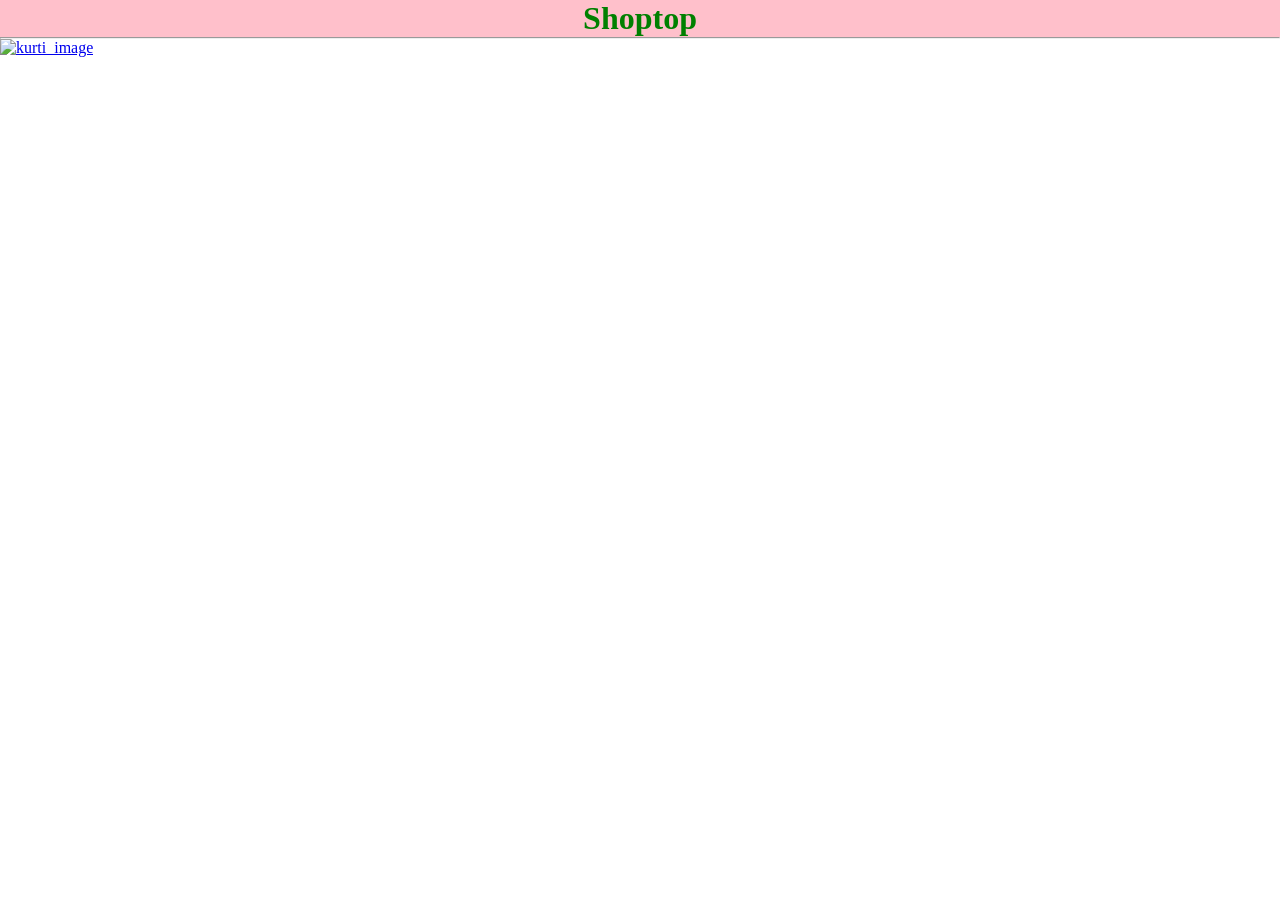
==== index.html @ d3e13346 "Add files via upload" ====
<!DOCTYPE html>
<html lang="en">
<head>
    <meta charset="UTF-8">
    <meta name="viewport" content="width=device-width, initial-scale=1.0">
    <title>Shoptop</title>
    <link rel="stylesheet" href="index.css">
   
</head>
<body>
    <header>
      <div id="heading">  <h1 >Shoptop</h1>   <hr>  </div>
    </header>
    <main>
      
     <a href="1st.html" > <div id="product_1"> <img src="images/kurti1/1st.avif" alt="kurti_image" height="305px" width="200px">
        </div>  </a>
    </main>
</body>
</html>
---- index.css ----
*{
    margin:0; padding:0;
  
}
h1{
    color:green;
    text-align:center
   }

   #heading{
    background-color:pink;
   }
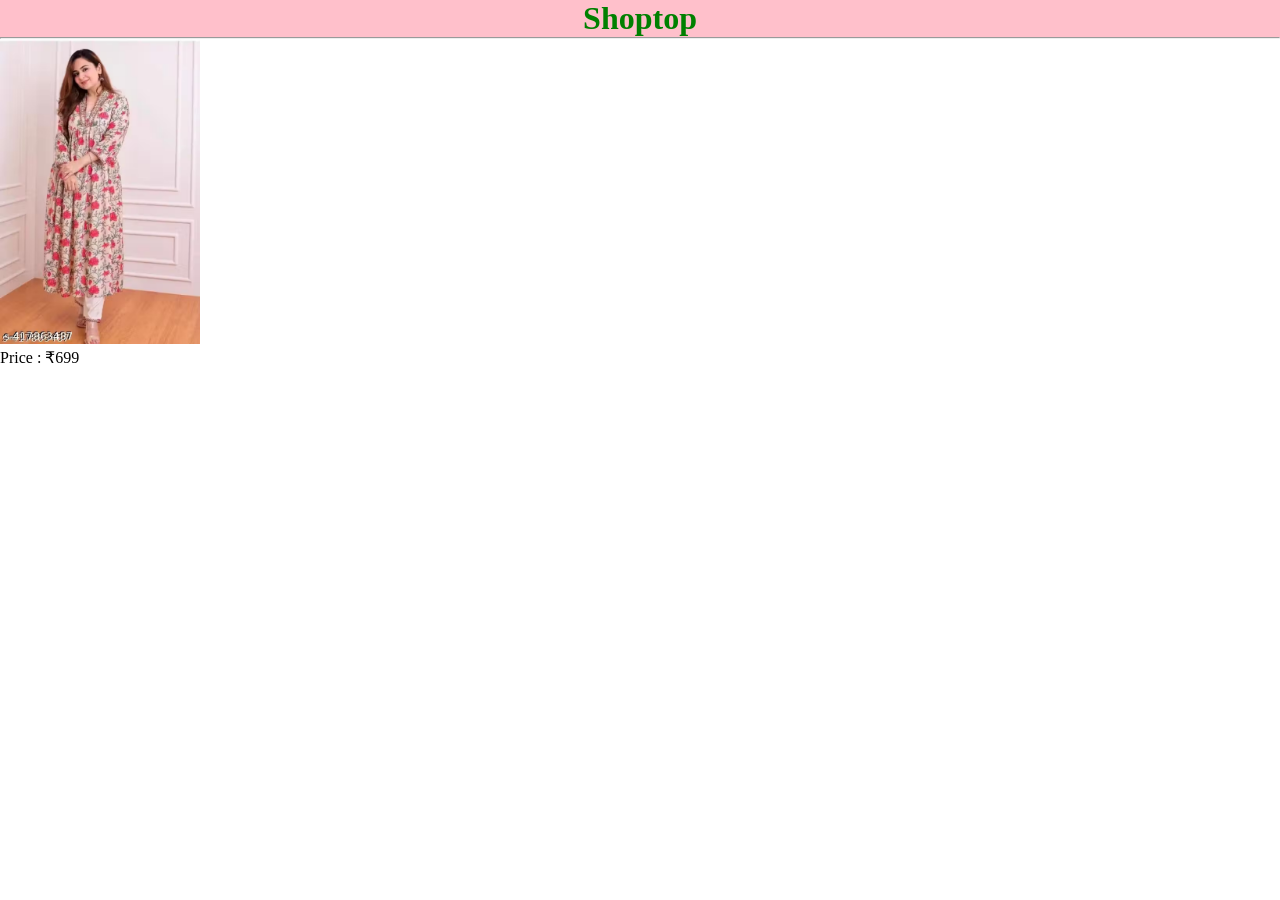
==== commit 277c9da6: "Update index.html" ====
--- a/index.html
+++ b/index.html
@@ -15,6 +15,8 @@
       
      <a href="1st.html" > <div id="product_1"> <img src="images/kurti1/1st.avif" alt="kurti_image" height="305px" width="200px">
         </div>  </a>
+         <p>Price : ₹699</p>
     </main>
 </body>
-</html>+
+</html>
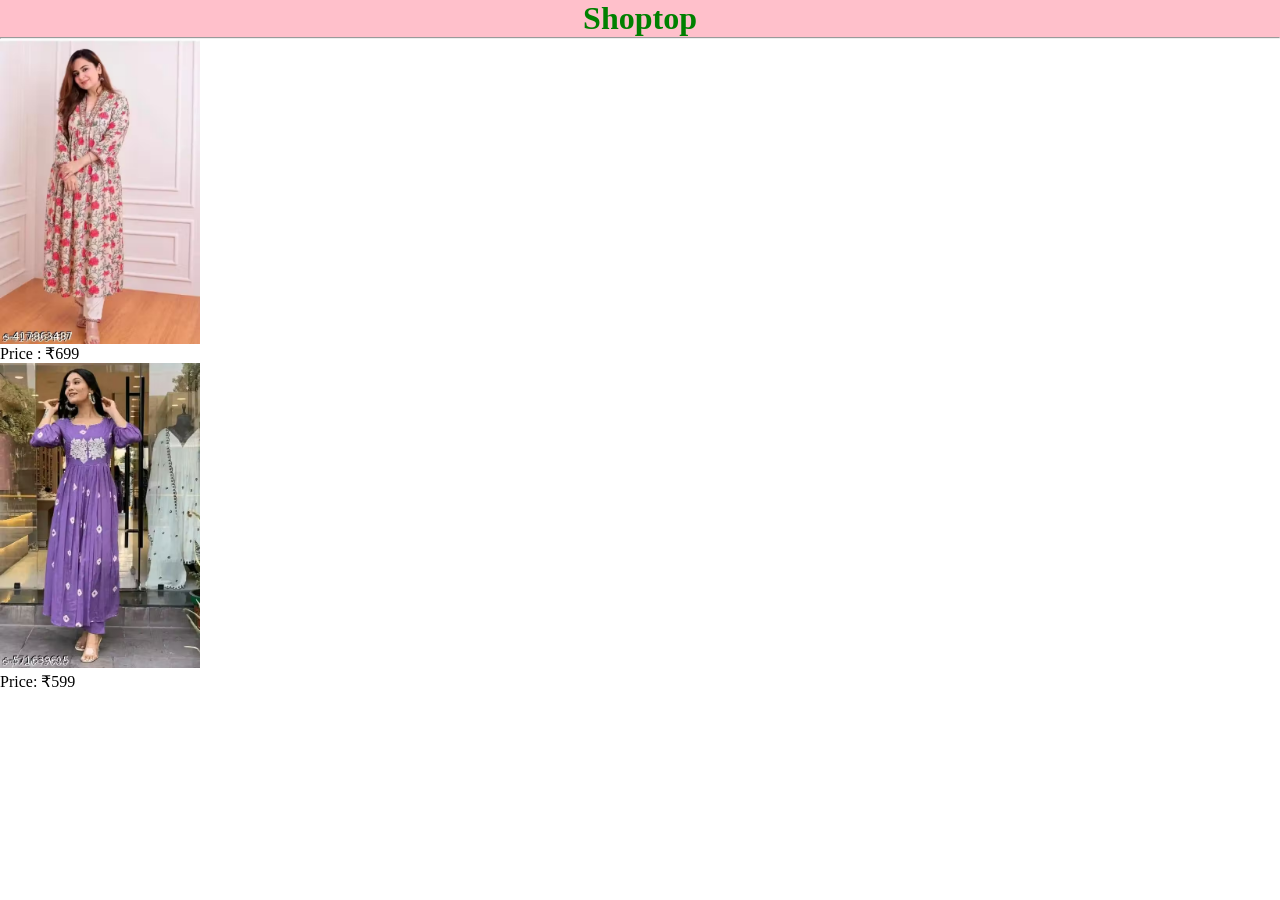
==== commit 9507ed7c: "Update index.html" ====
--- a/index.html
+++ b/index.html
@@ -15,8 +15,12 @@
       
      <a href="1st.html" > <div id="product_1"> <img src="images/kurti1/1st.avif" alt="kurti_image" height="305px" width="200px">
         </div>  </a>
-         <p>Price : ₹699</p>
+        <p>Price : ₹699</p>
+
+      <a href="2nd.html" >  <div id="product_2"> <img src="images/kurti2/1st.avif" alt="kurti image" height="305px" width="200px"  ></div>   </a>
+        <p> Price: ₹599</p>
+
+
     </main>
 </body>
-
 </html>
--- a/index.css
+++ b/index.css
@@ -9,4 +9,8 @@
 
    #heading{
     background-color:pink;
-   }+   }
+   #product_1{
+    height:305px;
+    width:200px;
+   }
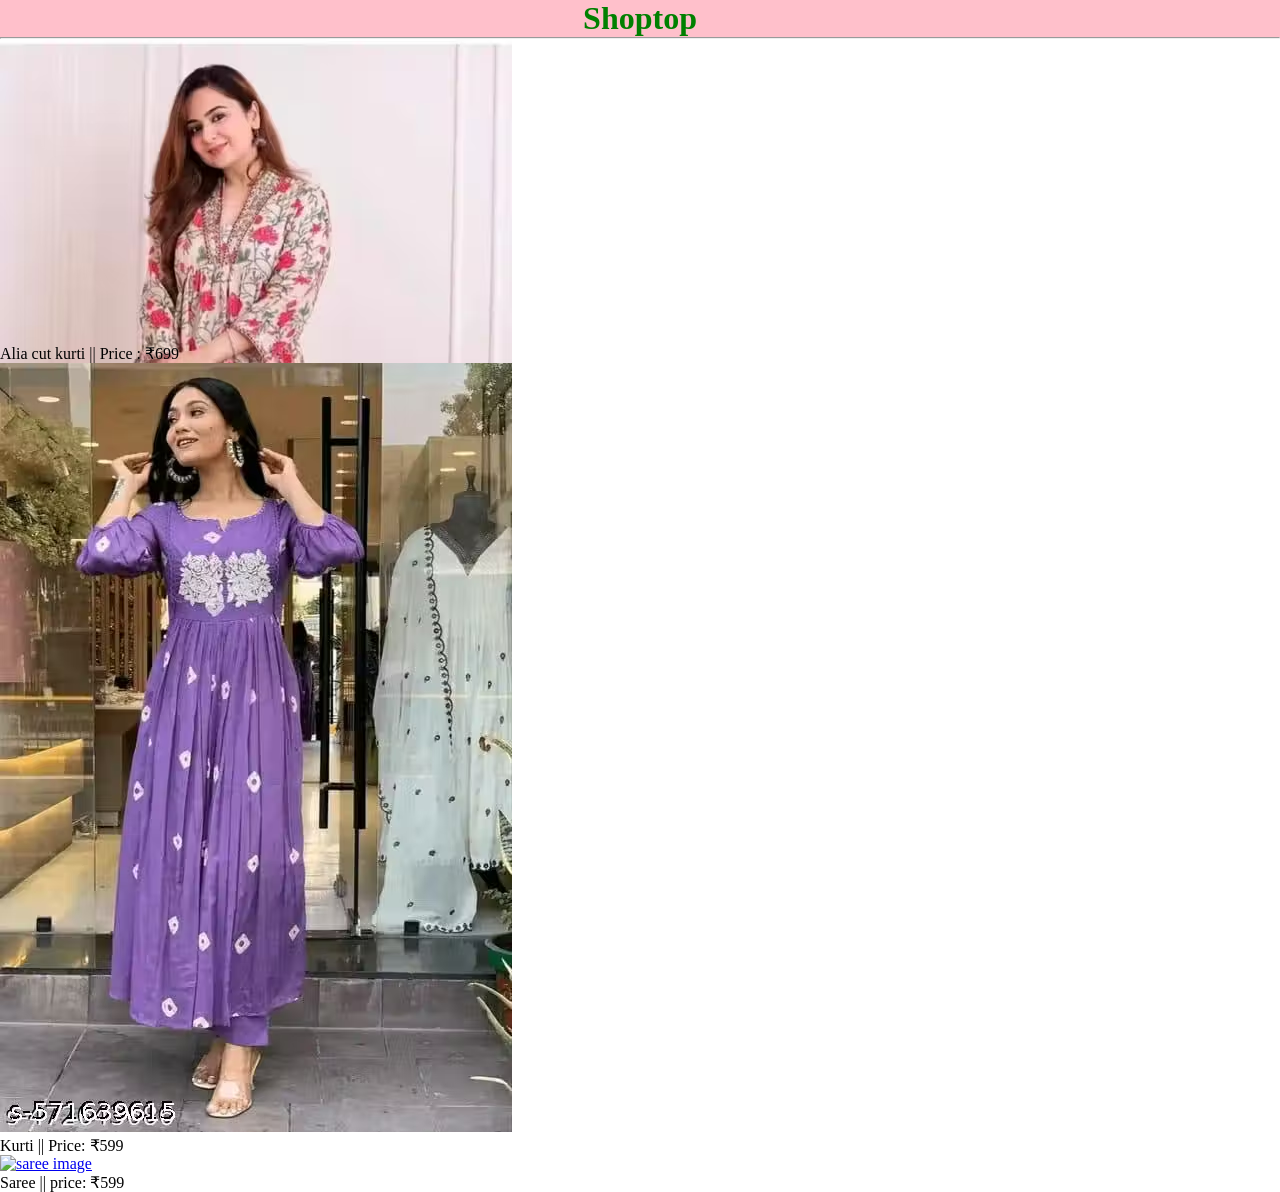
==== commit dbab7c27: "Update index.html" ====
--- a/index.html
+++ b/index.html
@@ -1,26 +1,50 @@
 <!DOCTYPE html>
 <html lang="en">
+
 <head>
-    <meta charset="UTF-8">
-    <meta name="viewport" content="width=device-width, initial-scale=1.0">
-    <title>Shoptop</title>
-    <link rel="stylesheet" href="index.css">
-   
+  <meta charset="UTF-8">
+  <meta name="viewport" content="width=device-width, initial-scale=1.0">
+  <title>Shoptop</title>
+  <link rel="stylesheet" href="index.css">
+
 </head>
+
 <body>
-    <header>
-      <div id="heading">  <h1 >Shoptop</h1>   <hr>  </div>
-    </header>
-    <main>
-      
-     <a href="1st.html" > <div id="product_1"> <img src="images/kurti1/1st.avif" alt="kurti_image" height="305px" width="200px">
-        </div>  </a>
-        <p>Price : ₹699</p>
+  <header>
+    <div id="heading">
+      <h1>Shoptop</h1>
+      <hr>
+    </div>
+  </header>
+  <main>
 
-      <a href="2nd.html" >  <div id="product_2"> <img src="images/kurti2/1st.avif" alt="kurti image" height="305px" width="200px"  ></div>   </a>
-        <p> Price: ₹599</p>
+    <div> <a href="1st.html">
+        <div id="product_1" class="product"> <img src="images/kurti1/1st.avif" alt="kurti_image">
 
+        </div>
+      </a>
+      <p> Alia cut kurti || Price : ₹699</p>
+    </div>
 
-    </main>
+    <div> <a href="2nd.html">
+        <div id="product_2" class="product"> <img src="images/kurti2/1st.avif" alt="kurti image"></div>
+      </a>
+      <p> Kurti || Price: ₹599</p>
+    </div>
+
+    <div>
+      <a href="3rd.html"><div id="product_3" class="product">
+        <img src="images/saree1/1st.avif" alt="saree image" ;>
+
+      </div>  </a>
+      <p>Saree || price: ₹599</p>
+    </div>
+
+  </main>
+
+  <footer>
+
+  </footer>
 </body>
+
 </html>
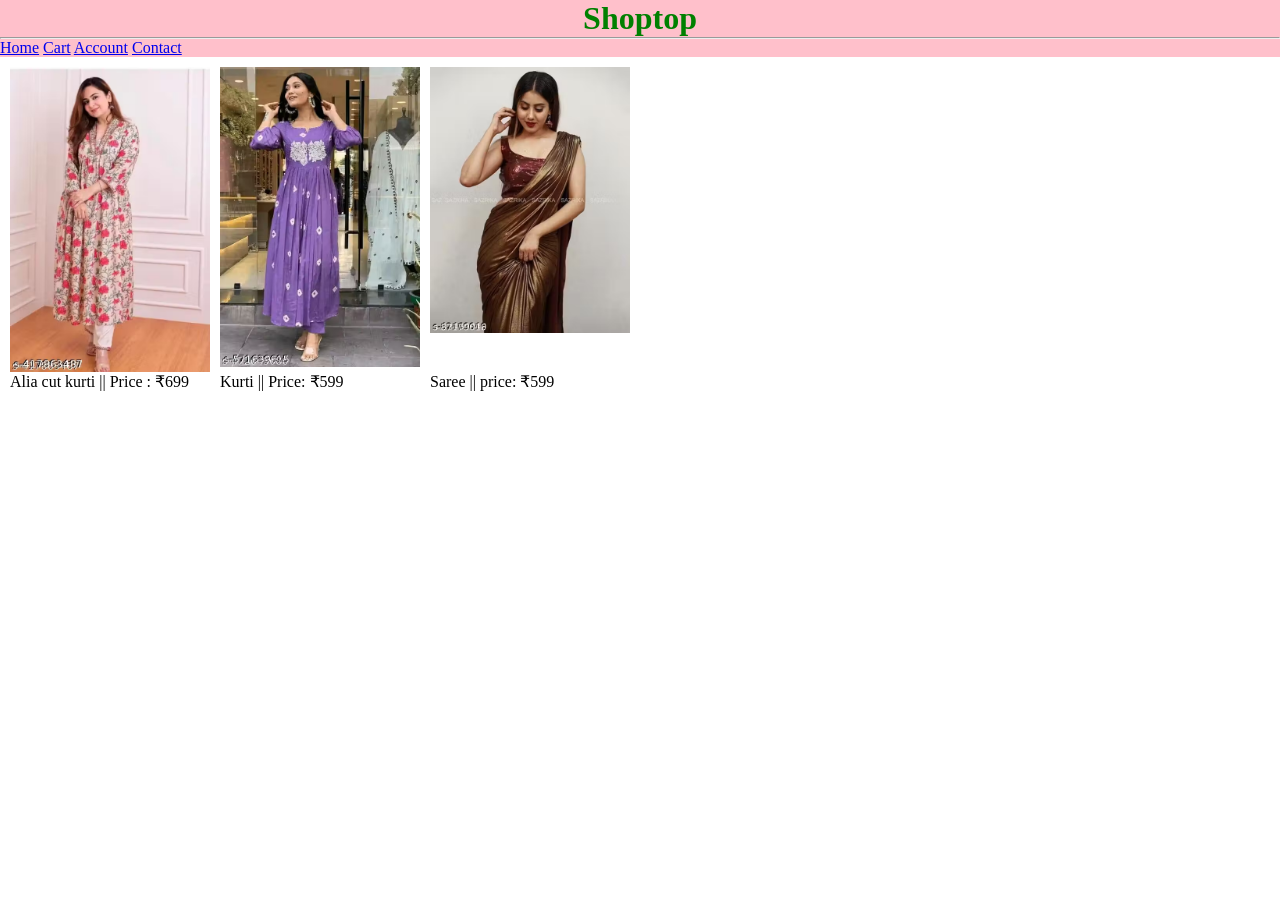
==== commit 89e138c0: "Update index.html" ====
--- a/index.html
+++ b/index.html
@@ -14,11 +14,17 @@
     <div id="heading">
       <h1>Shoptop</h1>
       <hr>
+      <nav>
+        <a href="#Home">Home</a>
+        <a href="#cart">Cart</a>
+        <a href="#account">Account</a>
+        <a href="#contact">Contact</a>
+      </nav>
     </div>
   </header>
   <main>
 
-    <div> <a href="1st.html">
+    <div id="out_0"> <a href="1st.html">
         <div id="product_1" class="product"> <img src="images/kurti1/1st.avif" alt="kurti_image">
 
         </div>
@@ -26,18 +32,18 @@
       <p> Alia cut kurti || Price : ₹699</p>
     </div>
 
-    <div> <a href="2nd.html">
+    <div id="out_1"> <a href="2nd.html">
         <div id="product_2" class="product"> <img src="images/kurti2/1st.avif" alt="kurti image"></div>
       </a>
       <p> Kurti || Price: ₹599</p>
     </div>
 
-    <div>
+    <div id="out_2">
       <a href="3rd.html"><div id="product_3" class="product">
         <img src="images/saree1/1st.avif" alt="saree image" ;>
 
       </div>  </a>
-      <p>Saree || price: ₹599</p>
+      <p>Saree || price: <bold>₹599</bold></p>
     </div>
 
   </main>
--- a/index.css
+++ b/index.css
@@ -1,16 +1,37 @@
-*{
-    margin:0; padding:0;
-  
+* {
+    margin: 0;
+    padding: 0;
+
 }
-h1{
-    color:green;
-    text-align:center
-   }
 
-   #heading{
-    background-color:pink;
-   }
-   #product_1{
+main {
+    /* header main footer wala main hai tum div tag bhi use kar skte but main semantic tag hai*/
+    display: flex;
+    /* isse html me content left to right likhayga*/
+    gap: 10px;
+    /*Har product ke bich 10px ka gap*/
+    padding: 10px;
+    /*main ke andar chaaro taraf 10px ka space*/
+}
+
+h1 {
+    color: green;
+    text-align: center
+}
+
+#heading {
+    background-color: pink;
+}
+.product{
     height:305px;
-    width:200px;
-   }
+    width :200px;
+    overflow:hidden;
+}
+
+.product img{
+    max-width :100%;
+    height:auto;
+    object-fit:cover;
+}
+
+
